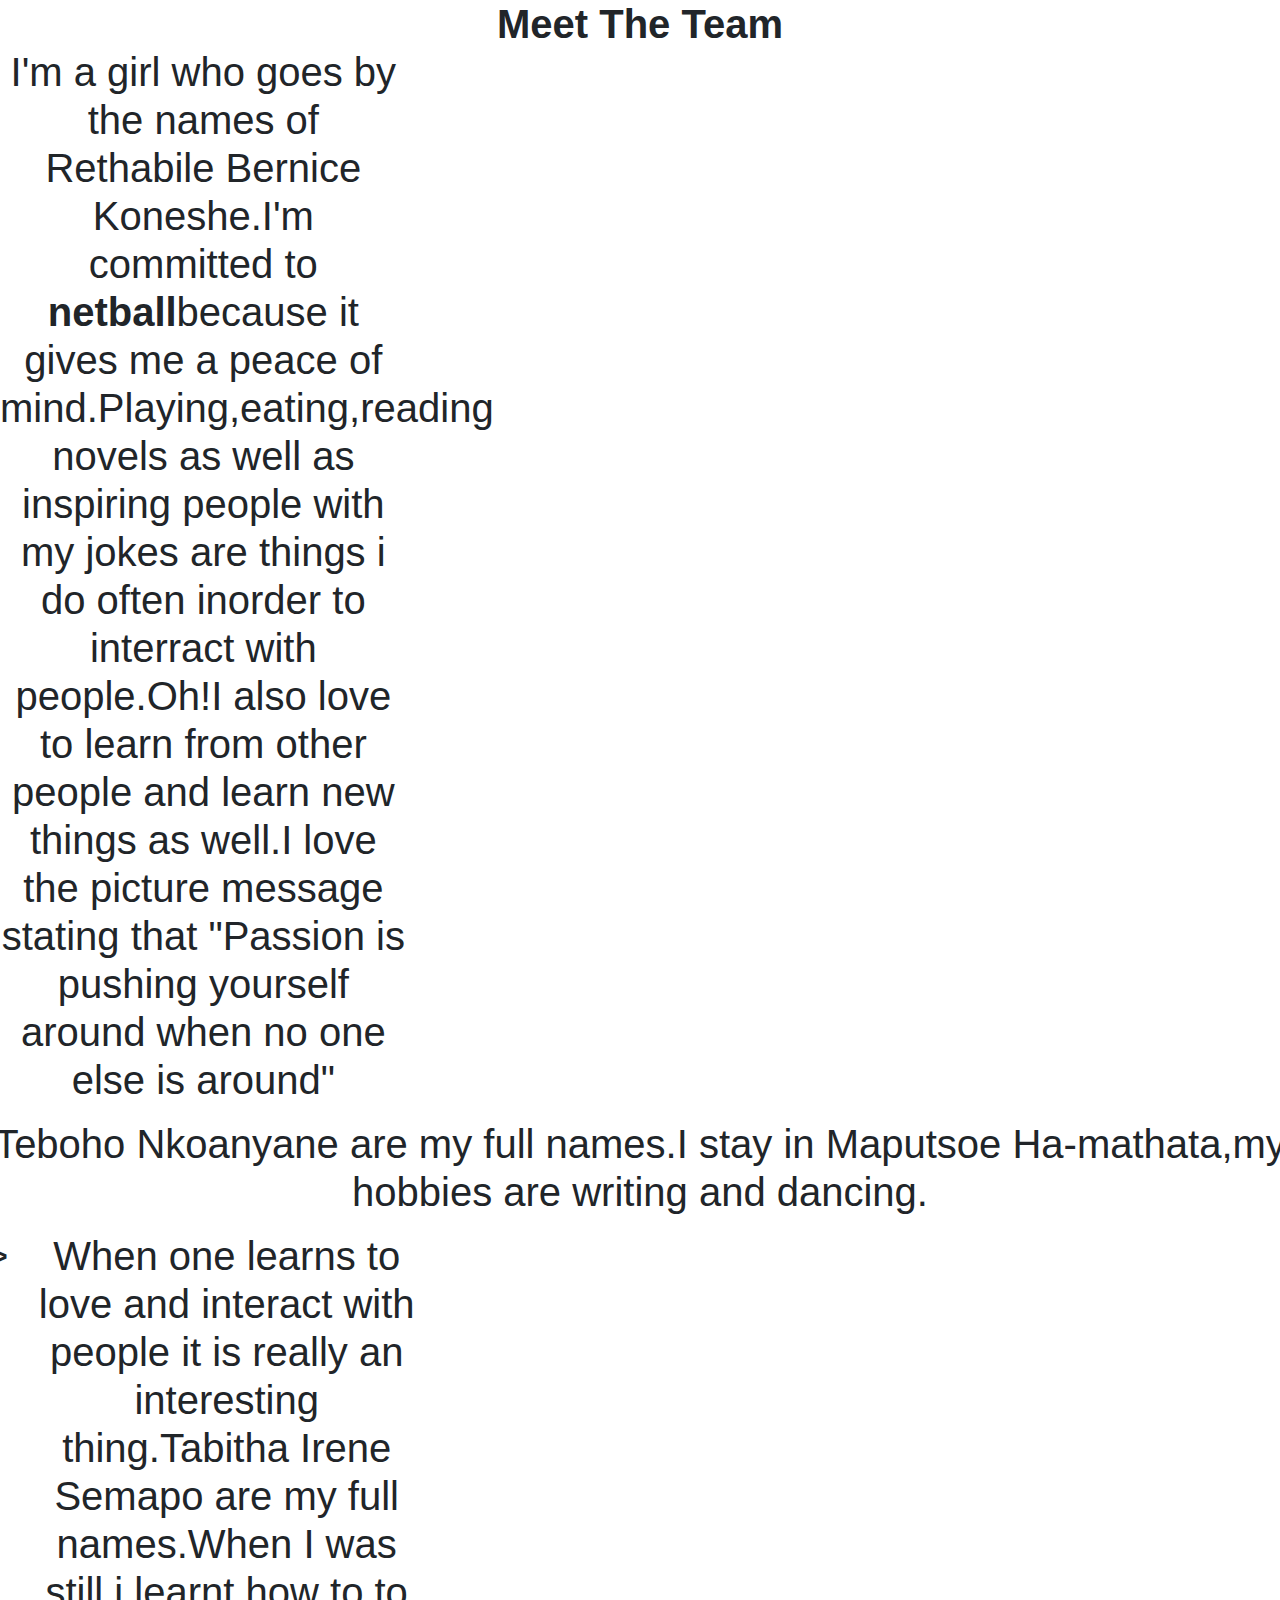
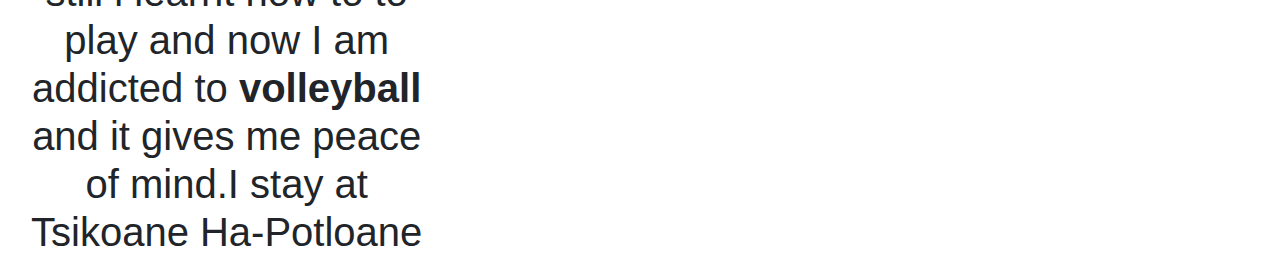
==== page2.html @ af958d16 "It is my first time uploading the website." ====
<!DOCTYPE html>
<html>
	<head>
		<link rel="stylesheet" href="https://stackpath.bootstrapcdn.com/bootstrap/4.3.1/css/bootstrap.min.css" integrity="sha384-ggOyR0iXCbMQv3Xipma34MD+dH/1fQ784/j6cY/iJTQUOhcWr7x9JvoRxT2MZw1T" crossorigin="anonymous">
			<title>page2</title>
		</head>
	<body>
		<h1 style="text-align:center"><b>Meet The Team</b>
			<div class="cointainer">
				<div class="row">
					<div class="col-md-4">
						<p>
							I'm a girl who goes by the names of Rethabile Bernice Koneshe.I'm committed to <b>netball</b>because it gives me a peace of mind.Playing,eating,reading novels as well as inspiring people with my jokes are things i do often inorder to interract with people.Oh!I also love to learn from other people and learn new things as well.I love the picture message stating that "Passion is pushing yourself around when no one else is around"
							
						</p>
					</div>
					<div class="col-md-4"></div>
						<p>
							Teboho Nkoanyane are my full names.I stay in Maputsoe Ha-mathata,my hobbies are writing and dancing.
						</p>>	
					<div class="col-md-4">
						<p>
						When one learns to love and interact with people it is really an interesting thing.Tabitha Irene Semapo are my full names.When I was still i learnt how to to play and now I am addicted to <b>volleyball</b> and it gives me peace of mind.I stay at Tsikoane Ha-Potloane
						</p>
					</div>
				</div>
			</div>
	</body>
</html>
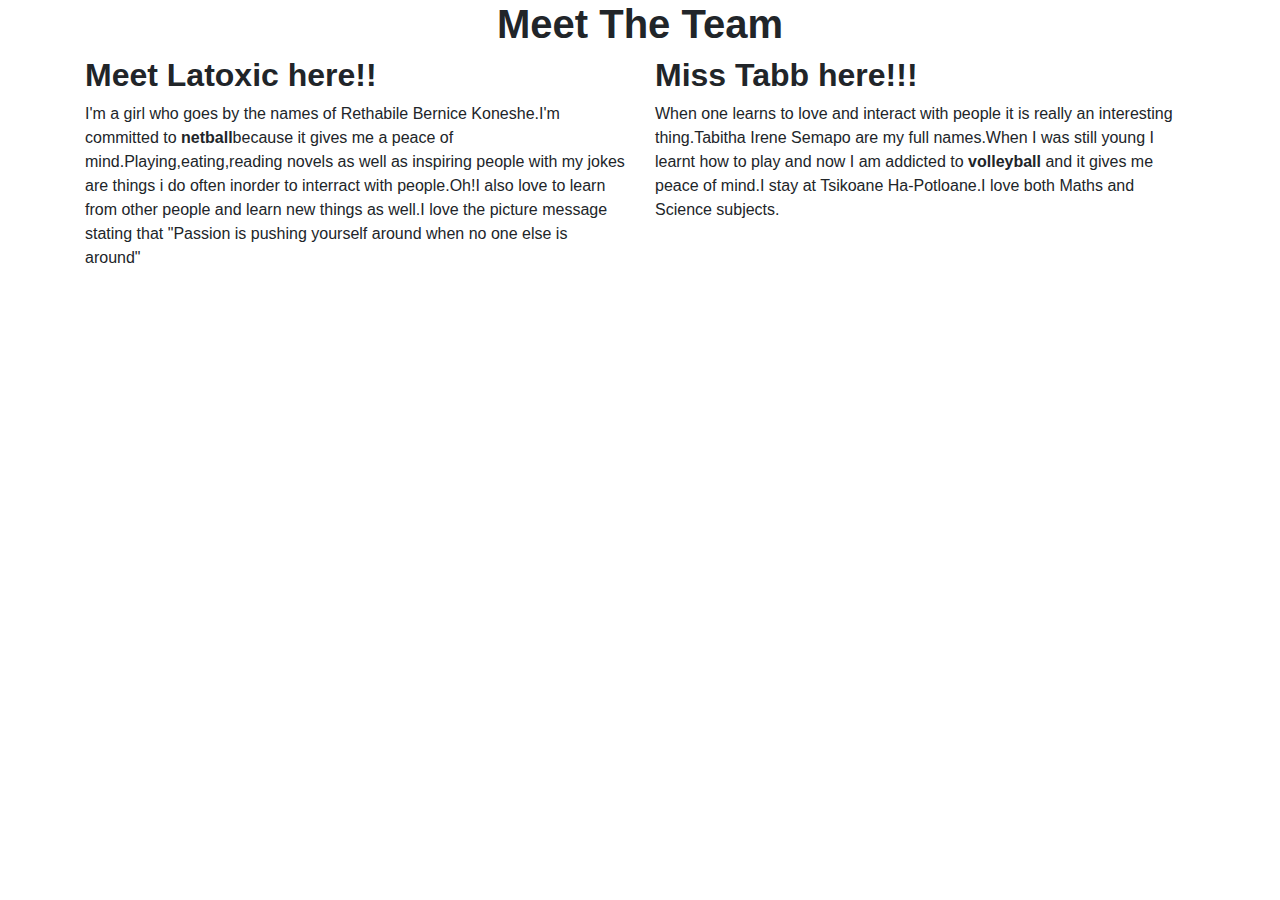
==== commit 162742b7: "Add files via upload" ====
--- a/page2.html
+++ b/page2.html
@@ -5,25 +5,28 @@
 			<title>page2</title>
 		</head>
 	<body>
-		<h1 style="text-align:center"><b>Meet The Team</b>
-			<div class="cointainer">
-				<div class="row">
-					<div class="col-md-4">
-						<p>
-							I'm a girl who goes by the names of Rethabile Bernice Koneshe.I'm committed to <b>netball</b>because it gives me a peace of mind.Playing,eating,reading novels as well as inspiring people with my jokes are things i do often inorder to interract with people.Oh!I also love to learn from other people and learn new things as well.I love the picture message stating that "Passion is pushing yourself around when no one else is around"
-							
-						</p>
-					</div>
-					<div class="col-md-4"></div>
-						<p>
-							Teboho Nkoanyane are my full names.I stay in Maputsoe Ha-mathata,my hobbies are writing and dancing.
-						</p>>	
-					<div class="col-md-4">
-						<p>
-						When one learns to love and interact with people it is really an interesting thing.Tabitha Irene Semapo are my full names.When I was still i learnt how to to play and now I am addicted to <b>volleyball</b> and it gives me peace of mind.I stay at Tsikoane Ha-Potloane
-						</p>
-					</div>
+		<div class="container">
+			
+			<div class="row">
+				<div class="col-md-12">
+					<h1 class="text-center"><b>Meet The Team</b></h1>
 				</div>
 			</div>
+			<div class="row">
+				<div class="col-md-6">
+					<h2><b>Meet Latoxic here!!</b></h2>
+					<p>
+						I'm a girl who goes by the names of Rethabile Bernice Koneshe.I'm committed to <b>netball</b>because it gives me a peace of mind.Playing,eating,reading novels as well as inspiring people with my jokes are things i do often inorder to interract with people.Oh!I also love to learn from other people and learn new things as well.I love the picture message stating that "Passion is pushing yourself around when no one else is around"
+					</p>
+				</div>
+						
+				<div class="col-md-6">
+					<h2><b>Miss Tabb here!!!</b></h2>
+					<p>
+						When one learns to love and interact with people it is really an interesting thing.Tabitha Irene Semapo are my full names.When I was still young I learnt how to play and now I am addicted to <b>volleyball</b> and it gives me peace of mind.I stay at Tsikoane Ha-Potloane.I love both Maths and Science subjects.
+					</p>
+				</div>
+			</div>
+		</div>
 	</body>
 </html>